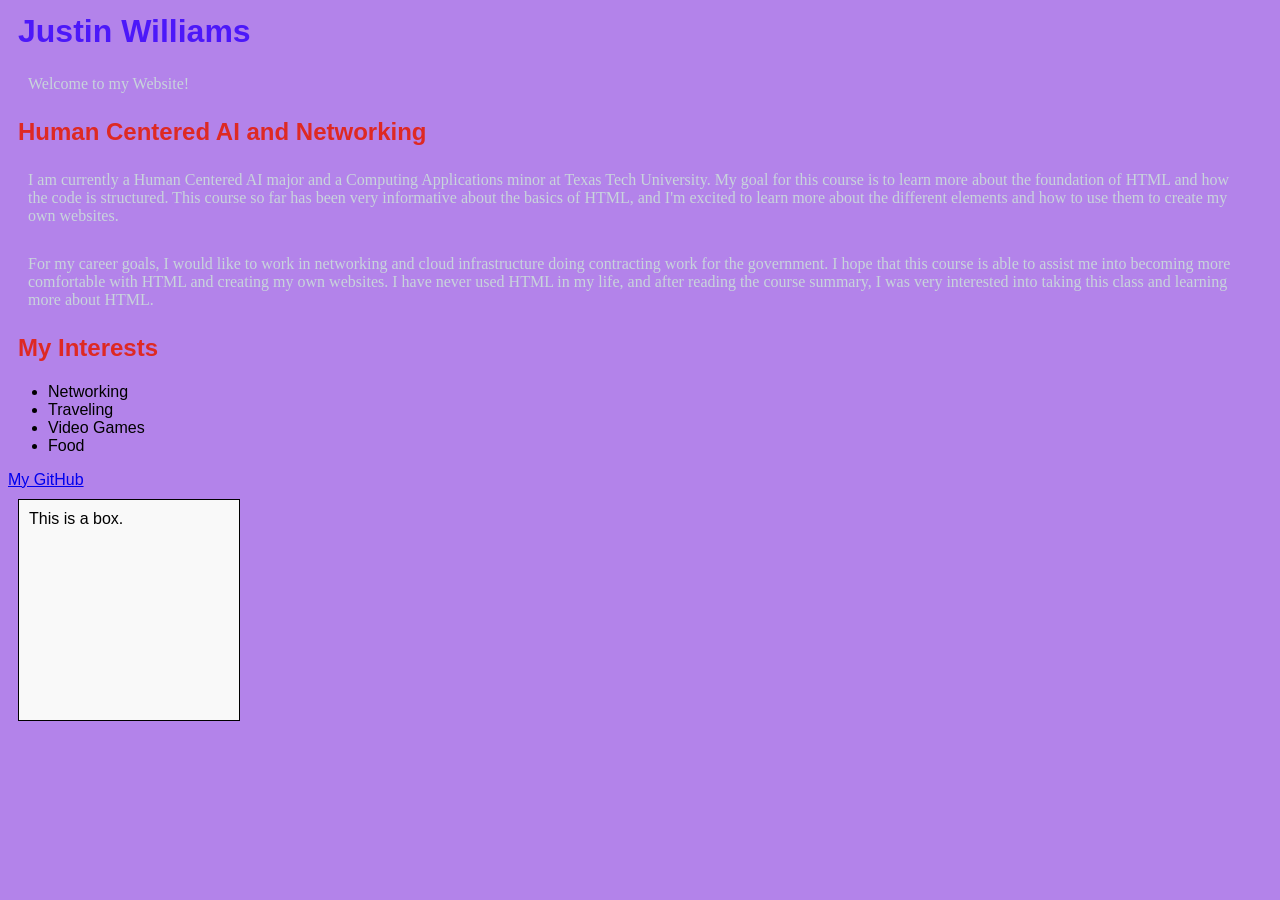
==== index.html @ 6423ef92 "Add files via upload" ====
<!DOCTYPE html>
<html>
    <head>
        <link rel="stylesheet" href="style.css">
        <title>Justin Williams -- CMPA 3301</title>
    </head>

    <body>
        
        <h1>Justin Williams</h1>

        <p>Welcome to my Website!</p>

    <h2> Human Centered AI and Networking</h2>

    <p>
       I am currently a Human Centered AI major and a Computing Applications minor at Texas Tech University. My goal for this course is to learn more about the foundation of HTML and how the code is structured. This course so far has been very informative about the basics of HTML, and I'm excited to learn more about the different elements and how to use them to create my own websites.
    </p>

    <p>
       For my career goals, I would like to work in networking and cloud infrastructure doing contracting work for the government. I hope that this course is able to assist me into becoming more comfortable with HTML and creating my own websites. I have never used HTML in my life, and after reading the course summary, I was very interested into taking this class and learning more about HTML.  
       </p>

       <h2> My Interests</h2>

       <ul>
        <li> Networking </li>
        <li> Traveling </li>
        <li> Video Games </li>
        <li> Food </li>
       </ul>

       <a href="https://github.com/YahboyJwill">My GitHub</a>
       <div>   
        
            This is a box.

       </div>
    </body>
</html>
---- style.css ----
body {

    background-color: #b383ea;
    font-family: Impact, Haettenschweiler, 'Arial Narrow Bold', sans-serif


}

h1 {
    color: #4c18f9;
    font-family: Arial, sans-serif;
    padding: 5px;
    margin: 5px;
}

H2 {
    color: #de2923;
    font-family: Arial, sans-serif;
    padding: 5px;
    margin: 5px;
}

p {
    color: #c8d4db;
    font-family:Georgia, 'Times New Roman', Times, serif;
    padding: 10px;
    margin: 10px;

}

div {
    width: 200px;
    height: 200px;
    background-color: #f9f9f9;
    border: 1px solid #000000;
    padding: 10px;
    margin: 10px;
}
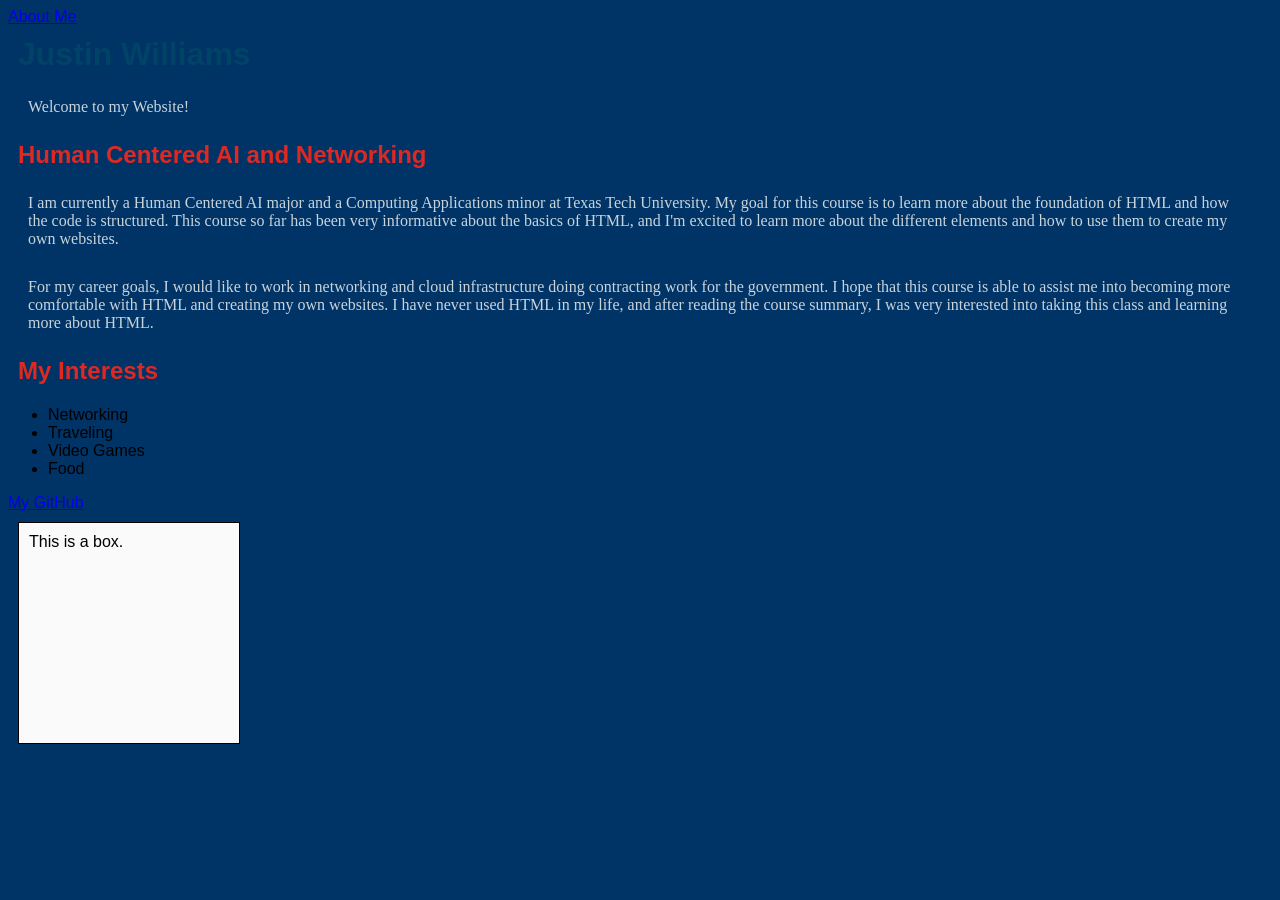
==== commit 7f405ad9: "Add navigation to About Me in index.html Added navigation link to 'About Me' page." ====
--- a/index.html
+++ b/index.html
@@ -5,7 +5,14 @@
         <title>Justin Williams -- CMPA 3301</title>
     </head>
 
+    
     <body>
+
+        
+        <nav>
+            <a href="about.html">About Me</a>
+        </nav>
+
         
         <h1>Justin Williams</h1>
 
@@ -37,4 +44,4 @@
 
        </div>
     </body>
-</html>+</html>
--- a/style.css
+++ b/style.css
@@ -1,13 +1,13 @@
 body {
 
-    background-color: #b383ea;
+    background-color: #003366;
     font-family: Impact, Haettenschweiler, 'Arial Narrow Bold', sans-serif
 
 
 }
 
 h1 {
-    color: #4c18f9;
+    color: #004366;
     font-family: Arial, sans-serif;
     padding: 5px;
     margin: 5px;
@@ -31,8 +31,8 @@
 div {
     width: 200px;
     height: 200px;
-    background-color: #f9f9f9;
+    background-color: #FAFAFA;
     border: 1px solid #000000;
     padding: 10px;
     margin: 10px;
-}+}
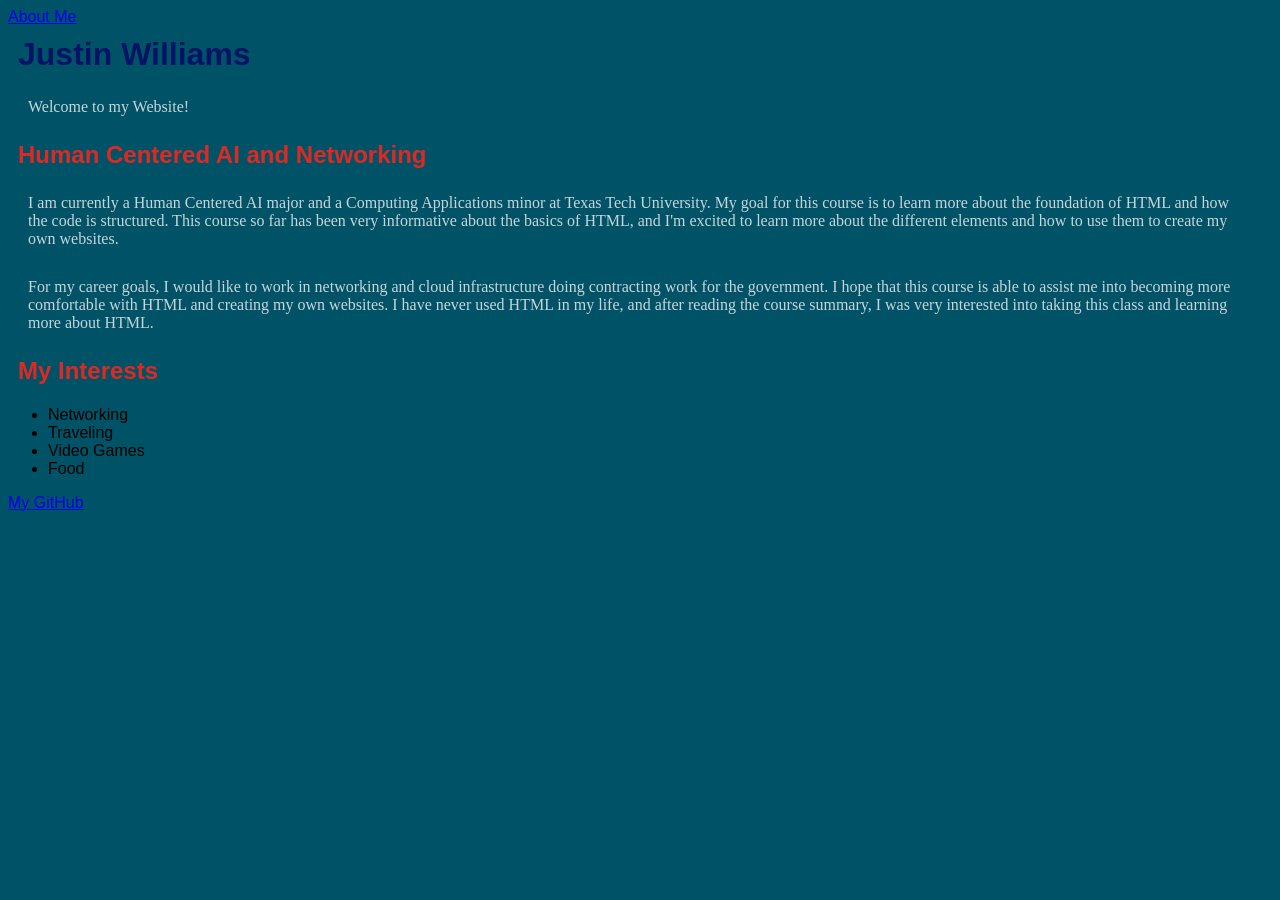
==== commit 4be9e086: "Remove redundant HTML content" ====
--- a/index.html
+++ b/index.html
@@ -38,10 +38,6 @@
        </ul>
 
        <a href="https://github.com/YahboyJwill">My GitHub</a>
-       <div>   
-        
-            This is a box.
-
-       </div>
+  
     </body>
 </html>
--- a/style.css
+++ b/style.css
@@ -1,13 +1,13 @@
 body {
 
-    background-color: #003366;
+    background-color: #005366;
     font-family: Impact, Haettenschweiler, 'Arial Narrow Bold', sans-serif
 
 
 }
 
 h1 {
-    color: #004366;
+    color: #001366;
     font-family: Arial, sans-serif;
     padding: 5px;
     margin: 5px;
@@ -27,12 +27,3 @@
     margin: 10px;
 
 }
-
-div {
-    width: 200px;
-    height: 200px;
-    background-color: #FAFAFA;
-    border: 1px solid #000000;
-    padding: 10px;
-    margin: 10px;
-}
